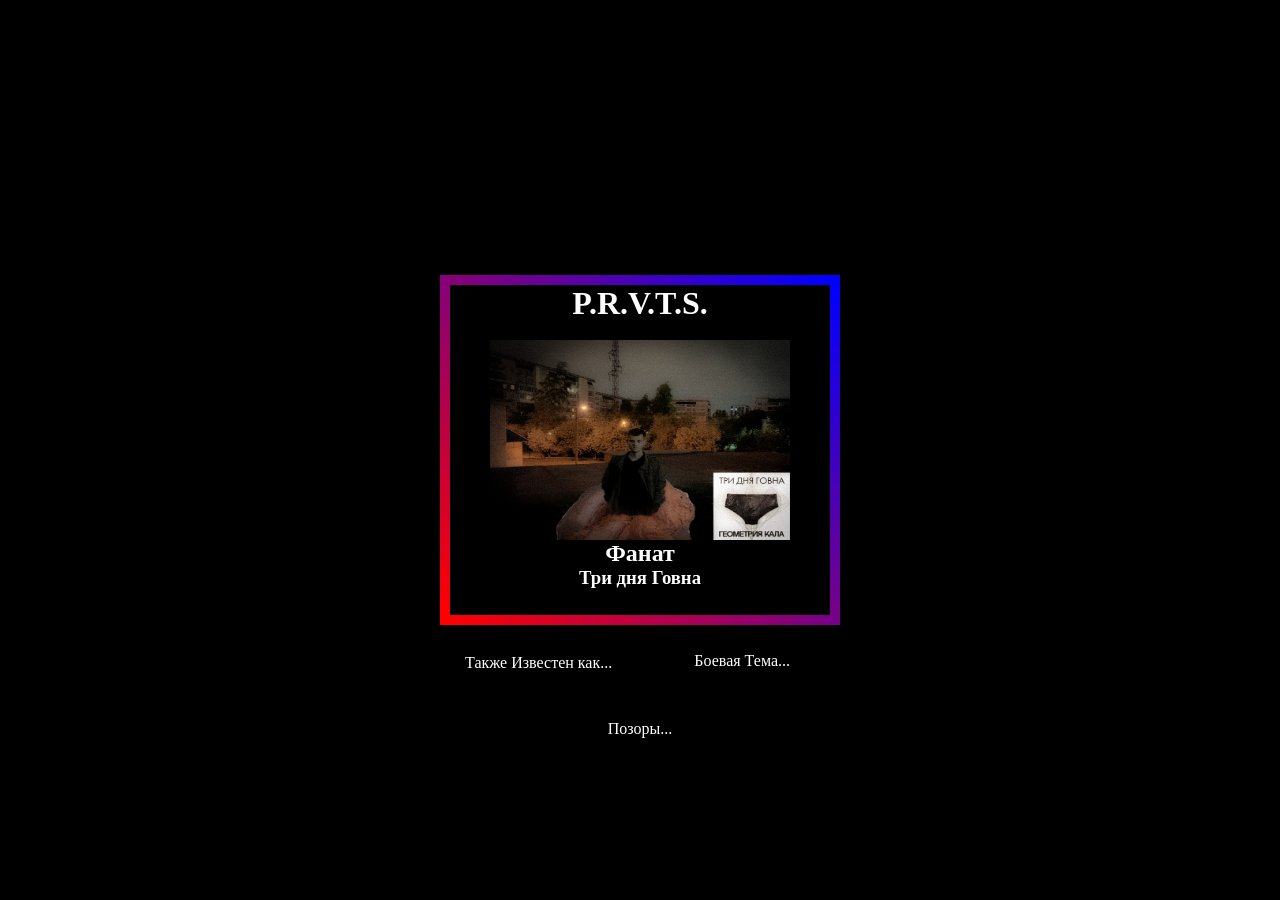
==== ddddd.html @ 341685a9 "Add files via upload" ====
<html>
    <head>
       <meta charset="utf-8">
        <title>Федя/Василий</title>
        <link rel="stylesheet" href="cry.css">
        <link rel="stylesheet" href="style.css">
        <link rel="stylesheet" href="button2.css">
        <link rel="stylesheet" href="button3.css">
        <link rel="shortcut icon" href="vasiliy.png">
    </head>
   <body>
    <div class="box">
      <div class="conteniner">
        <font color="white"><h1 align="center">P.R.V.T.S.</h1></font>
        <br>
        <center><img src="федя.png" width="300" height="200" alt=""></center>
        <Center><font color="white"><h2>Фанат</h2></font></Center>
        <Center><font color="white"><h3>Три дня Говна</h3></font></Center>
    </div>
    <div class="button">
      <a href="#" id="openBtn">Также Известен как...</a>
    </div>
    <div class="myModal" id="myModal">
      <div class="btnContainer">
        <div class="btnBody" id="btnBody">
          <p>Также Известен как...</p>
            <div class="textInDa">
             P.R.V.T.S.
             <br>
             Pravitas 凤九歌
             <br>
             Pravitas
             <br>
             ЖиваяГадость
             <br>
             ADHD Abuser
             <br>
             Yo, Chico!
             <br>
             Брючный Змей
             <br>
             Просто Тит
             <br>
             Система Пидиди
             <br>
             Digimortal
            </div>
          <div class="closeBtn" id="closeBtn"><font color="black">&#10006</font></div>
        </div>
      </div>
    </div>
    <div class="button2">
        <a href="#" id="openBtn2">Боевая Тема...</a>
    </div>
    <div class="general" id="general">
        <div class="container2">
            <div class="bodyBtn2" id="bodyBtn2">
               <p>Боевая Тема...</p>
                <video src="battle theme.mp4" controls width="500" height="500" autoplay>
                  Ваш браузер не поддерживает видео.
                </video>
               <div class="closeBtn2" id="closeBtn2"><font color="black">&#10006</font></div>
            </div>
        </div>
    </div>
    <div class="button3">
      <a href="#" id="openBtn3">Позоры...</a>
    </div>
    <div class="general2" id="general2">
        <div class="container3">
            <div class="bodyBtn3" id="bodyBtn3">
               <p>Позоры...💀💀💀</p>
                <div class="textInPozor">
                  <iframe src="C:\Users\User\Desktop\pozor.txt" width="400" height="300"></iframe>
                </div>
               <div class="closeBtn3" id="closeBtn3"><font color="black">&#10006</font></div>
            </div>
        </div>
    </div>
    <script src="button.js"></script>
    <script src="button2.js"></script>
    <script src="button3.js"></script>
  </body>
</html>
---- cry.css ----
* {
    margin: 0;
    padding: 0;
    box-sizing: border-box;
}
.button {
    margin-top: 65px;
    text-align: left;
    
}

.button a {
    background-color: black;
    padding: 20px 15px;
    border-radius: 10px;
    text-decoration: none;
    color: white;
    font-weight: 500;
}

.MyModal {
    display: none;
    width: 100%;
    height: 100%;
    position: fixed;
    left: 0;
    top: 0;
    background-color: rgba(118, 35, 212, 0.8);
    z-index: 2;

}

.MyModal.active {
    display: block;
}

.btnContainer {
    display: flex;
    width: 100%;
    height: 100%;
}

.btnBody {
    margin: auto;
    width: 500px;
    background-color: black;
    border-radius: 10px;
    text-align: center;
    padding: 100px 15px 110px 15px;
    position: relative;
}
.btnBody p {
    font-size: 28px;
    font-weight: 600;
    color: white;
    margin-bottom: 40px;
}

.closeBtn {
    position: absolute;
    top: -40px;
    right: -30px;
    font-size: 21px;
    cursor: pointer;
}
---- style.css ----
* {
  margin: 0;
  padding: 0;
  box-sizing: border-box;
}
.container {
  width: 1000px;
  margin: auto;
  margin-top: 50px;
}
body{
  background-color: black;
  height: 100vh;
  display: flex;
  justify-content: center;
  align-items: center;
  color: white;
  background-image: url('kruto.gif');
  background-size: center;
}
.box {
  width: 400px;
  height: 350px;
  border: 10px solid white;
  border-image: linear-gradient(45deg, red, blue) 1;
  background-color: black;
}
---- button2.css ----
* {
    margin: 0;
    padding: 0;
    box-sizing: border-box;
}

.button2 {
    margin-top: -20px;
    text-align: right;
    
}

.button2 a {
    background-color: black;
    padding: 20px 40px;
    border-radius: 10px;
    text-decoration: none;
    color: white;
    font-weight: 500;
}

.general {
    display: none;
    width: 100%;
    height: 100%;
    position: fixed;
    left: 0;
    top: 0;
    background-color: rgba(0, 0, 0, .8);
    z-index: 2;

}
.general.active {
    display: block;
}

.container2 {
    display: flex;
    width: 100%;
    height: 100%;
}

.bodyBtn2 {
    margin: auto;
    width: 500px;
    background-image: url(satoru.gif);
    background-size: 500px;
    border-radius: 10px;
    text-align: center;
    padding: 100px 15px 110px 15px;
    position: relative;
}

.bodyBtn2 p {
    font-size: 28px;
    font-weight: 600;
    color: red;
    margin-bottom: 40px;
}

.closeBtn2 {
    position: absolute;
    top: 15px;
    right: 15px;
    font-size: 21px;
    cursor: pointer;
}
---- button3.css ----
* {
    margin: 0;
    padding: 0;
    box-sizing: border-box;
}

.button3 {
    margin-top: 50px;
    text-align: center;
    
}

.button3 a {
    background-color: black;
    padding: 20px 40px;
    border-radius: 10px;
    text-decoration: none;
    color: white;
    font-weight: 500;
}

.general2 {
    display: none;
    width: 100%;
    height: 100%;
    position: fixed;
    left: 0;
    top: 0;
    background-color: rgba(100, 100, 20, .8);
    z-index: 2;

}
.general2.active {
    display: block;
}

.container3 {
    display: flex;
    width: 100%;
    height: 100%;
}

.bodyBtn3 {
    margin: auto;
    width: 500px;
    background-color: black;
    background-size: 500px;
    border-radius: 10px;
    text-align: center;
    padding: 100px 15px 110px 20px;
    position: relative;
}

.bodyBtn3 p {
    font-size: 28px;
    font-weight: 600;
    color: red;
    margin-bottom: 40px;
}

.closeBtn3 {
    position: absolute;
    top: -40px;
    right: -30px;
    font-size: 21px;
    cursor: pointer;
}
.textInPozor {
    color: white;
    font-size: 30px;
}
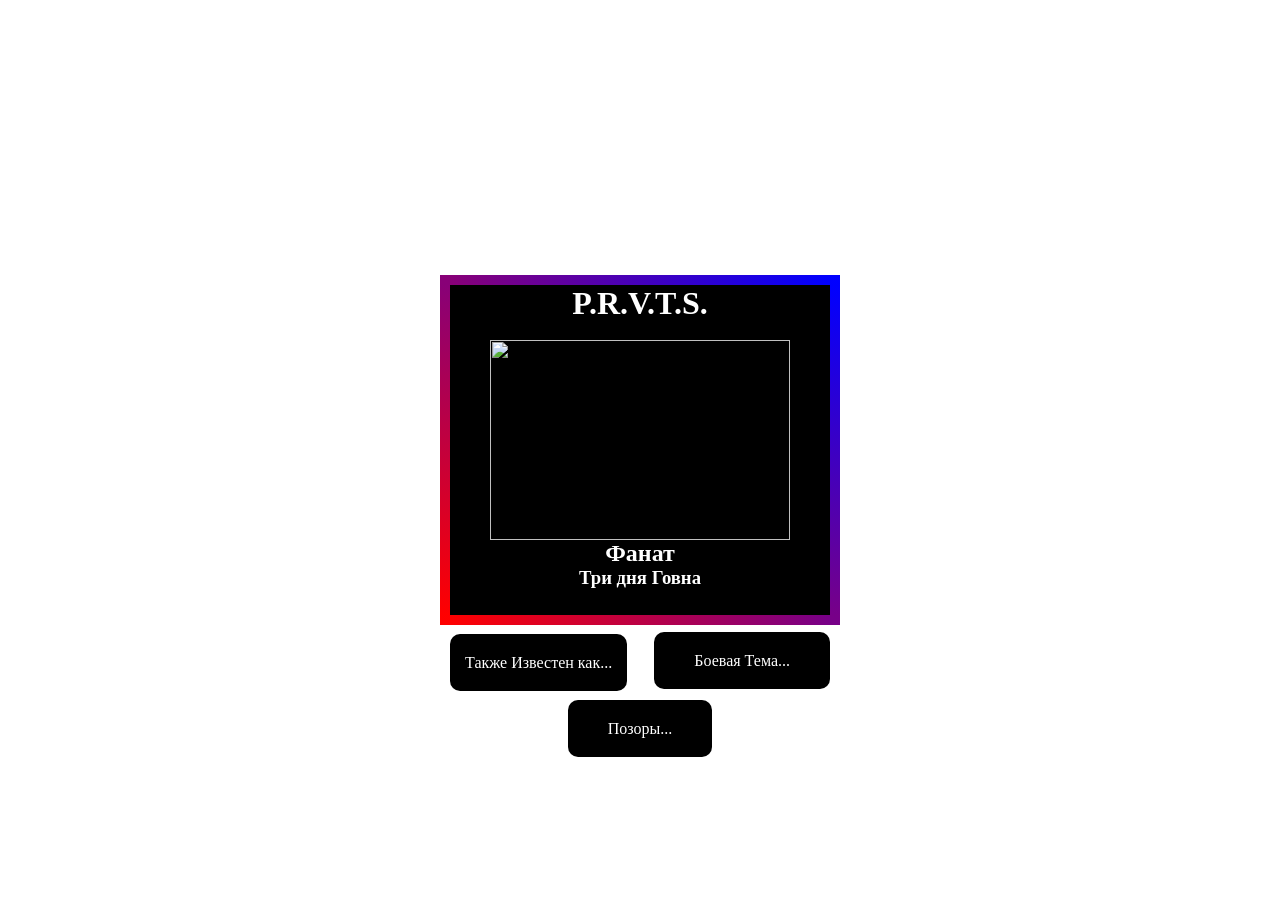
==== commit 896a4a2f: "Add files via upload" ====
--- a/ddddd.html
+++ b/ddddd.html
@@ -6,14 +6,14 @@
         <link rel="stylesheet" href="style.css">
         <link rel="stylesheet" href="button2.css">
         <link rel="stylesheet" href="button3.css">
-        <link rel="shortcut icon" href="vasiliy.png">
+        <link rel="shortcut icon" href="img/vasiliy.png">
     </head>
    <body>
     <div class="box">
       <div class="conteniner">
         <font color="white"><h1 align="center">P.R.V.T.S.</h1></font>
         <br>
-        <center><img src="федя.png" width="300" height="200" alt=""></center>
+        <center><img src="img/федя.png" width="300" height="200" alt=""></center>
         <Center><font color="white"><h2>Фанат</h2></font></Center>
         <Center><font color="white"><h3>Три дня Говна</h3></font></Center>
     </div>
@@ -56,7 +56,7 @@
         <div class="container2">
             <div class="bodyBtn2" id="bodyBtn2">
                <p>Боевая Тема...</p>
-                <video src="battle theme.mp4" controls width="500" height="500" autoplay>
+                <video src="img/battle theme.mp4" controls width="500" height="500" autoplay>
                   Ваш браузер не поддерживает видео.
                 </video>
                <div class="closeBtn2" id="closeBtn2"><font color="black">&#10006</font></div>
@@ -71,14 +71,14 @@
             <div class="bodyBtn3" id="bodyBtn3">
                <p>Позоры...💀💀💀</p>
                 <div class="textInPozor">
-                  <iframe src="C:\Users\User\Desktop\pozor.txt" width="400" height="300"></iframe>
+                  <iframe src="pozor.txt" width="400" height="300"></iframe>
                 </div>
                <div class="closeBtn3" id="closeBtn3"><font color="black">&#10006</font></div>
             </div>
         </div>
     </div>
-    <script src="button.js"></script>
-    <script src="button2.js"></script>
-    <script src="button3.js"></script>
+    <script src="js/button.js"></script>
+    <script src="js/button2.js"></script>
+    <script src="js/button3.js"></script>
   </body>
 </html>
--- a/style.css
+++ b/style.css
@@ -9,7 +9,7 @@
   margin-top: 50px;
 }
 body{
-  background-color: black;
+  background-color: white;
   height: 100vh;
   display: flex;
   justify-content: center;
--- a/button2.css
+++ b/button2.css
@@ -43,7 +43,7 @@
 .bodyBtn2 {
     margin: auto;
     width: 500px;
-    background-image: url(satoru.gif);
+    background-image: url(img/satoru.gif);
     background-size: 500px;
     border-radius: 10px;
     text-align: center;
